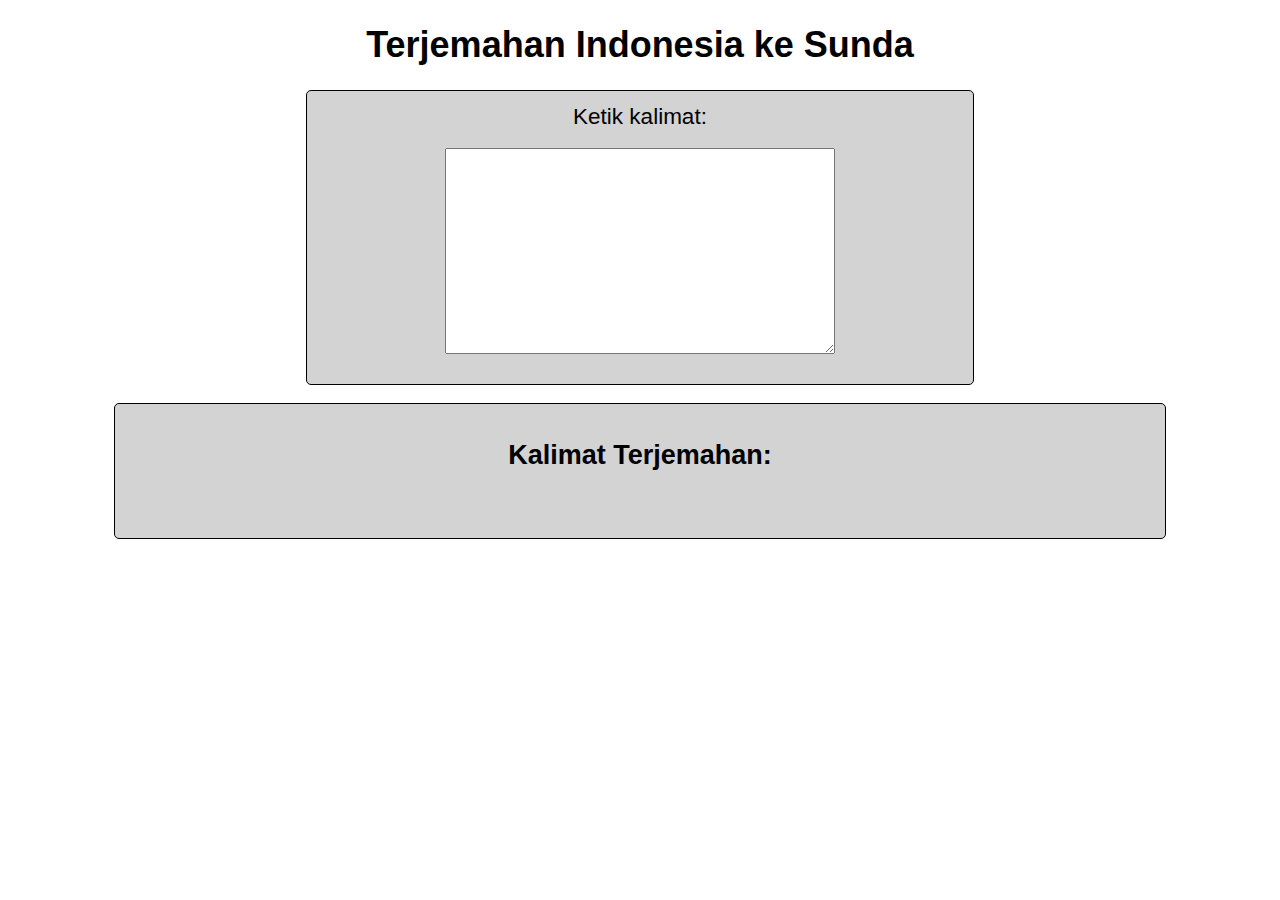
==== indonesia-ke-sunda/index.html @ cbdd53df "added algo" ====
<!DOCTYPE html>
<html lang="en">
<head>
    <meta charset="UTF-8">
    <meta name="viewport" content="width=device-width, initial-scale=1.0">
    <link rel="stylesheet" href="../style.css">
    <title>Terjemahan Indonesia ke Sunda</title>
</head>
<body>
    <h1>Terjemahan Indonesia ke Sunda</h1>
    
    <div class="container-1">
        <div class="textbox-container-1">
            <label for="inputSentence">Ketik kalimat:</label>
            <br>
            <textarea id="inputSentence" onkeyup="TranslateSentence()"></textarea>
            <br>
            <!--<button onclick="TranslateSentence()">Terjemahkan</button>-->
        </div>
    </div>
    <br>
    <div class="container-1">
        <div class="textbox-container-2">
            <h2>Kalimat Terjemahan:</h2>
            <p id="translatedSentence"></p>
        </div>
    </div>
    <br>
    <p id="unknownWords"></p>

    <script>
        // Function to read CSV file and create a dictionary
        function readCSV(file, callback) {
            var xhr = new XMLHttpRequest();
            xhr.open("GET", file, true);
            xhr.onreadystatechange = function () {
                if (xhr.readyState === 4 && xhr.status === 200) {
                    var lines = xhr.responseText.split('\n');
                    var dictionary = {};
                    for (var i = 0; i < lines.length; i++) {
                        var parts = lines[i].split('|'); // Change the delimiter here
                        if (parts.length === 2) {
                            dictionary[parts[0]] = parts[1]; //ganti 0 jadi 1 kalau reverse
                        }
                    }
                    callback(dictionary);
                }
            };
            xhr.send();
        }

        // Function to reverse-translate a sentence using the dictionary
        function TranslateSentence() {
            var inputSentence = document.getElementById('inputSentence').value;
            inputSentence = inputSentence.toLowerCase(); // change to lowercase
            //inputSentence = inputSentence.replace(/[?!,“”\.\""\n"]/g, function(match) { //separates special character like . and ,
            //    return ' ' + match + ' ';
            //});

            readCSV('../dictionary/sundadictionary', function (dictionary) {

                for (var key in dictionary) { // looks at the whole sentence and matches with dictionary
                    if (dictionary.hasOwnProperty(key)) {
                        if (key.includes(' ')){ // matches with the ones with space first
                            var regex = new RegExp('\\b' + key.replace(/[-\/\\^$*+?.()|[\]{}]/g, '\\$&') + '\\b', 'g');
                            var translatedWord = dictionary[key].replace(/(\s+)/, "QLP ");
                            inputSentence = inputSentence.replace(regex, translatedWord + 'QLP');
                        }
                    }
                }

                for (var key in dictionary) { // looks at the whole sentence and matches with dictionary
                    if (dictionary.hasOwnProperty(key)) {
                        //if (key.includes(' ')){
                        var regex = new RegExp('\\b' + key.replace(/[-\/\\^$*+?.()|[\]{}]/g, '\\$&') + '\\b', 'g');
                        var translatedWord = dictionary[key].replace(/(\s+)/, "QLP ");
                        inputSentence = inputSentence.replace(regex, translatedWord + 'QLP');
                        //}
                    }
                }
                
                //var words = inputSentence.split(' '); // looks at individual word
                //var originalWords = words.map(function (word) {
                //    console.log(word)
                //    return dictionary[word] || word;
                //});
                //var translatedSentence = originalWords.join(' ');
                
                var wordsWithoutQLP = inputSentence.match(/\b(?!\w*QLP\b)\w+\b/g);
                console.log(wordsWithoutQLP)

                if (wordsWithoutQLP){ //loop through each word that didn't get translated
                    wordsWithoutQLP.forEach(function(word){
                        //console.log("Word: " + word)
                        //correctedWord = word.replace(/\b(di|me|men|meng)\w*\b/g, '$1 $2');
                        if (word.match(/\b(di)\w*\b/g)){
                            var correctedWord = word.replace("di", "di ")
                        }

                        if (word.match(/\b(meng)\w*\b/g)){
                            var correctedWord = word.replace("meng", "nga ")
                        }
                        else if (word.match(/\b(men)\w*\b/g)){
                            var correctedWord = word.replace("men", "nga ")
                        }
                        else if (word.match(/\b(me)\w*\b/g)){
                            var correctedWord = word.replace("me", "na ")
                        }
                        else if (word.match(/\b(ke)\w*\b/g)){
                            var correctedWord = word.replace("ke", "ke ")
                        }
                        else if (word.match(/\b(ber)\w*\b/g)){
                            var correctedWord = word.replace("ber", "ba ")
                        }



                        if (!word.match(/\b(?!\w*(nya|kan)\b)\w+\b/g)){
                            var correctedWord = word.replaceAll("nya", " nya").replaceAll("kan", " keun")
                        }
                        if (correctedWord == undefined){
                            correctedWord = word
                        }
                        //console.log("Corrected Word: " + correctedWord)
                        inputSentence = inputSentence.replaceAll(word, correctedWord)
                    });
                }

                //does the matching again
                for (var key in dictionary) { // looks at the whole sentence and matches with dictionary
                    if (dictionary.hasOwnProperty(key)) {
                        var regex = new RegExp('\\b' + key.replace(/[-\/\\^$*+?.()|[\]{}]/g, '\\$&') + '\\b', 'g');
                        var translatedWord = dictionary[key].replace(/(\s+)/, "QLP ");
                        inputSentence = inputSentence.replace(regex, translatedWord + 'QLP');
                    }
                }

                wordsWithoutQLP = inputSentence.match(/\b(?!\w*QLP\b)\w+\b/g);
                console.log(wordsWithoutQLP)

                if (wordsWithoutQLP != null){
                    document.getElementById('unknownWords').innerText = "Unknown: " + wordsWithoutQLP;
                }
                else {
                    document.getElementById('unknownWords').innerText = "";
                }
                

                translatedSentence = inputSentence

                translatedSentence = inputSentence.replaceAll('QLP','').replaceAll('EMPTY','')

                //translatedSentence = translatedSentence.replace(/\s*[?!,“”\"\.]\s/g, function(match) { //merges special character like . and ,
                //    return match.replace(/^\s+|\s+$/gm,'') + ' ';
                //});

                document.getElementById('translatedSentence').innerText = translatedSentence;
            });
        }
    </script>
</body>
</html>
---- style.css ----
body {
    background-color: white;
    font-family: Arial, Helvetica, sans-serif;
}

h1 {
    text-align: center;
    font-size: 4vh;
}

h2 {
    font-size: 3vh;
}


.container-1 {
    display: flex;
    align-items: center;
    justify-content: center;
}

.textbox-container-1 {
    width: 50vw;
    min-width: 300px;
    display: flex;
    flex-direction: column;
    align-items: center;
    padding: 1%;
    background-color: lightgray;
    border-radius: 5px;
    border: 1px solid black;
}

.textbox-container-1 *{
    width: 30vw;
    min-width: 250px;
    font-size: 2.5vh;
}

#inputSentence {
    resize: vertical;
    height: 200px;
}

.textbox-container-2 {
    width: 80vw;
    display: flex;
    flex-direction: column;
    align-items: center;
    padding: 1%;
    background-color: lightgray;
    border-radius: 5px;
    border: 1px solid black;
}

label {
    text-align: center;
}


#translatedSentence {
    width: 100%;
    overflow-wrap: break-word;
}
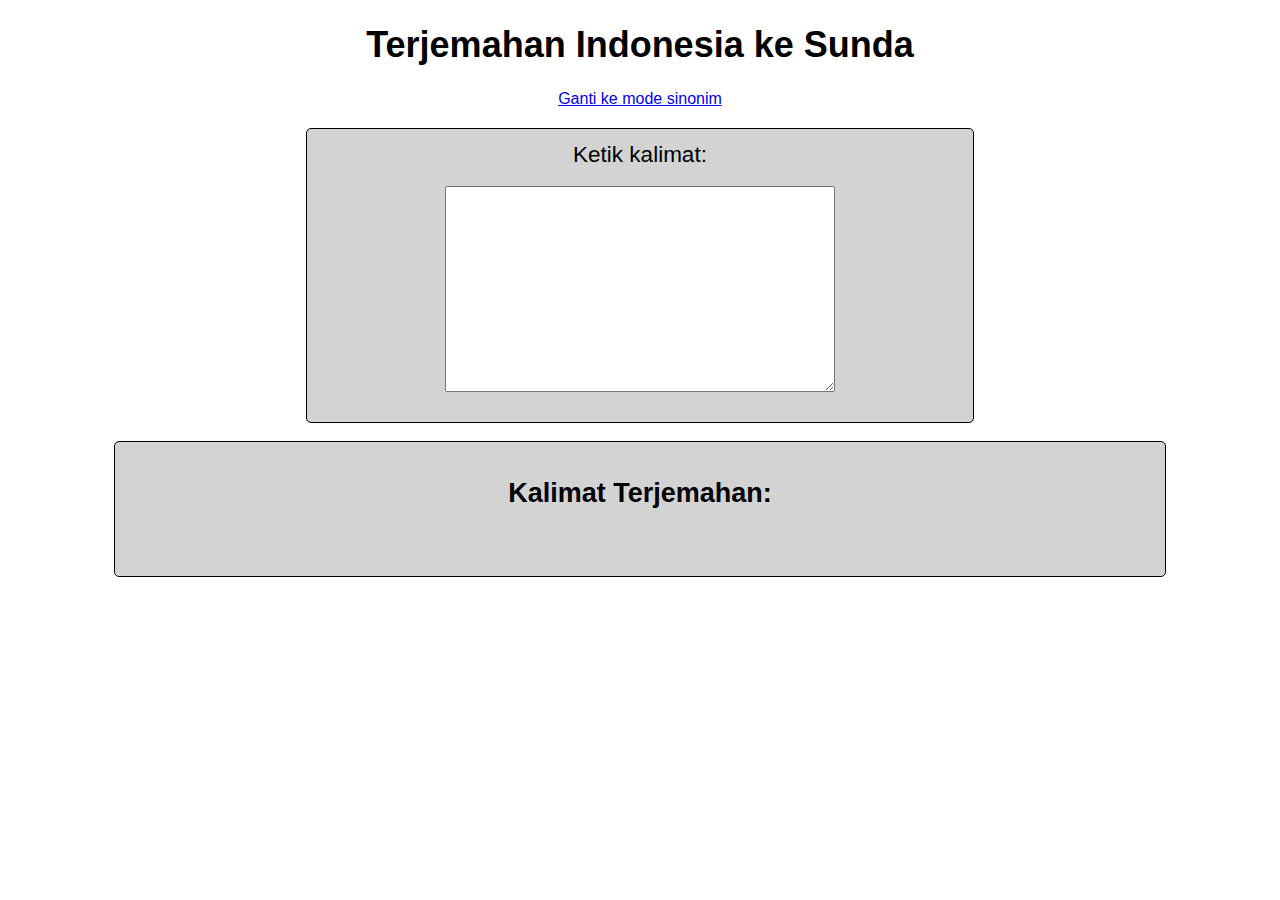
==== commit 29de0bde: "added button to switch modes" ====
--- a/indonesia-ke-sunda/index.html
+++ b/indonesia-ke-sunda/index.html
@@ -8,6 +8,9 @@
 </head>
 <body>
     <h1>Terjemahan Indonesia ke Sunda</h1>
+    <div class="switchmodes">
+        <a class="switchmodestext" href="./sinonim.html">Ganti ke mode sinonim</a>
+    </div>
     
     <div class="container-1">
         <div class="textbox-container-1">
@@ -64,6 +67,18 @@
                         if (key.includes(' ')){ // matches with the ones with space first
                             var regex = new RegExp('\\b' + key.replace(/[-\/\\^$*+?.()|[\]{}]/g, '\\$&') + '\\b', 'g');
                             var translatedWord = dictionary[key].replace(/(\s+)/, "QLP ");
+                            translatedWord = translatedWord.replace("-", "QLP-");
+                            inputSentence = inputSentence.replace(regex, translatedWord + 'QLP');
+                        }
+                    }
+                }
+
+                for (var key in dictionary) { // looks at the whole sentence and matches with dictionary
+                    if (dictionary.hasOwnProperty(key)) {
+                        if (key.includes('-')){ // matches with the ones with dash second
+                            var regex = new RegExp('\\b' + key.replace(/[-\/\\^$*+?.()|[\]{}]/g, '\\$&') + '\\b', 'g');
+                            var translatedWord = dictionary[key].replace(/(\s+)/, "QLP ");
+                            translatedWord = translatedWord.replace("-", "QLP-");
                             inputSentence = inputSentence.replace(regex, translatedWord + 'QLP');
                         }
                     }
@@ -74,6 +89,7 @@
                         //if (key.includes(' ')){
                         var regex = new RegExp('\\b' + key.replace(/[-\/\\^$*+?.()|[\]{}]/g, '\\$&') + '\\b', 'g');
                         var translatedWord = dictionary[key].replace(/(\s+)/, "QLP ");
+                        translatedWord = translatedWord.replace("-", "QLP-");
                         inputSentence = inputSentence.replace(regex, translatedWord + 'QLP');
                         //}
                     }
@@ -87,41 +103,55 @@
                 //var translatedSentence = originalWords.join(' ');
                 
                 var wordsWithoutQLP = inputSentence.match(/\b(?!\w*QLP\b)\w+\b/g);
-                console.log(wordsWithoutQLP)
+                //console.log(wordsWithoutQLP)
 
-                if (wordsWithoutQLP){ //loop through each word that didn't get translated
+                if (wordsWithoutQLP){ //loop through each word that didn't get translated to correct them
                     wordsWithoutQLP.forEach(function(word){
                         //console.log("Word: " + word)
-                        //correctedWord = word.replace(/\b(di|me|men|meng)\w*\b/g, '$1 $2');
+                        var correctedWord = undefined
+
                         if (word.match(/\b(di)\w*\b/g)){
-                            var correctedWord = word.replace("di", "di ")
+                            correctedWord = word.replace("di", "di ")
                         }
 
                         if (word.match(/\b(meng)\w*\b/g)){
-                            var correctedWord = word.replace("meng", "nga ")
+                            correctedWord = word.replace("meng", "nga ")
                         }
                         else if (word.match(/\b(men)\w*\b/g)){
-                            var correctedWord = word.replace("men", "nga ")
+                            correctedWord = word.replace("men", "nga ")
                         }
                         else if (word.match(/\b(me)\w*\b/g)){
-                            var correctedWord = word.replace("me", "na ")
+                            correctedWord = word.replace("me", "na ")
                         }
                         else if (word.match(/\b(ke)\w*\b/g)){
-                            var correctedWord = word.replace("ke", "ke ")
+                            correctedWord = word.replace("ke", "ke ")
                         }
                         else if (word.match(/\b(ber)\w*\b/g)){
-                            var correctedWord = word.replace("ber", "ba ")
+                            correctedWord = word.replace("ber", "ba ")
+                        }
+
+                        if (correctedWord == undefined){
+                            correctedWord = word
                         }
 
 
+                        inputSentence = inputSentence.replaceAll(word, correctedWord) //reset for matching ending
+                        word = correctedWord
+                        correctedWord = undefined
 
-                        if (!word.match(/\b(?!\w*(nya|kan)\b)\w+\b/g)){
-                            var correctedWord = word.replaceAll("nya", " nya").replaceAll("kan", " keun")
+
+                        //if (!word.match(/\b(?!\w*(nya|kan)\b)\w+\b/g)){
+                        if (word.match(/\b\w*(nya)\b/g)){
+                            correctedWord = word.replaceAll("nya", " nya")//.replaceAll("kan", " keun")
                         }
+                        else if (word.match(/\b\w*(kan)\b/g)){
+                            correctedWord = word.replaceAll("kan", " keun")
+                        }
+
                         if (correctedWord == undefined){
                             correctedWord = word
                         }
-                        //console.log("Corrected Word: " + correctedWord)
+
                         inputSentence = inputSentence.replaceAll(word, correctedWord)
                     });
                 }
@@ -131,14 +161,15 @@
                     if (dictionary.hasOwnProperty(key)) {
                         var regex = new RegExp('\\b' + key.replace(/[-\/\\^$*+?.()|[\]{}]/g, '\\$&') + '\\b', 'g');
                         var translatedWord = dictionary[key].replace(/(\s+)/, "QLP ");
+                        translatedWord = translatedWord.replace("-", "QLP-");
                         inputSentence = inputSentence.replace(regex, translatedWord + 'QLP');
                     }
                 }
 
                 wordsWithoutQLP = inputSentence.match(/\b(?!\w*QLP\b)\w+\b/g);
-                console.log(wordsWithoutQLP)
+                //console.log(wordsWithoutQLP)
 
-                if (wordsWithoutQLP != null){
+                if (wordsWithoutQLP != null){ // put the unknown words into the site
                     document.getElementById('unknownWords').innerText = "Unknown: " + wordsWithoutQLP;
                 }
                 else {
--- a/style.css
+++ b/style.css
@@ -61,4 +61,20 @@
 #translatedSentence {
     width: 100%;
     overflow-wrap: break-word;
+}
+
+select {
+    background-color:rgba(255, 255, 255, 0);
+    border-color: rgba(255, 255, 255, 0);
+    -webkit-appearance: none;
+    -moz-appearance: none;
+    text-indent: 1px;
+    text-overflow:'';
+    font-size: medium;
+    border-bottom-color: black;
+}
+
+.switchmodes {
+    text-align: center;
+    margin-bottom: 20px;
 }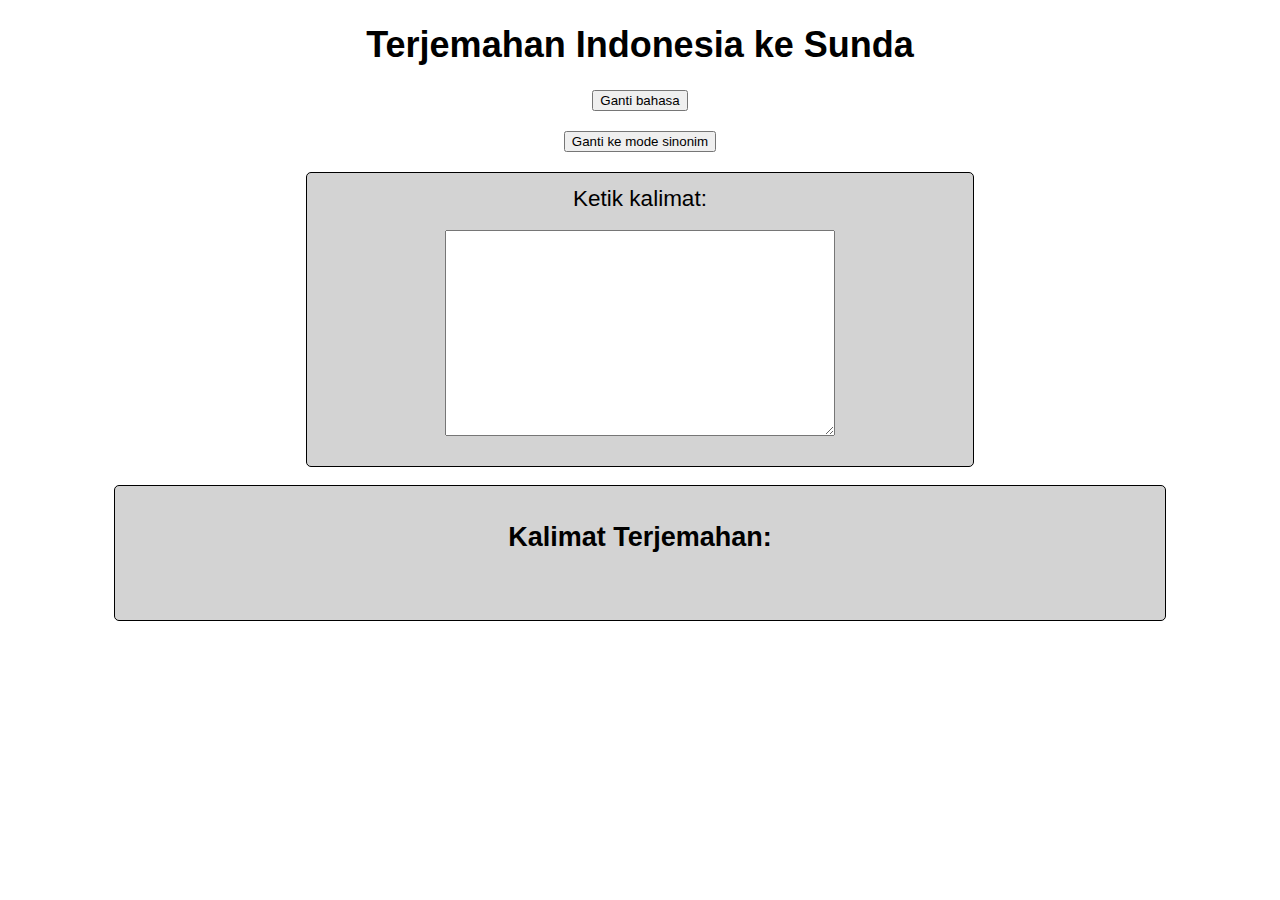
==== commit d0a69938: "added switching" ====
--- a/indonesia-ke-sunda/index.html
+++ b/indonesia-ke-sunda/index.html
@@ -9,7 +9,10 @@
 <body>
     <h1>Terjemahan Indonesia ke Sunda</h1>
     <div class="switchmodes">
-        <a class="switchmodestext" href="./sinonim.html">Ganti ke mode sinonim</a>
+        <a class="switchmodestext2" href="../sunda-ke-indonesia/index.html"><button>Ganti bahasa</button></a>
+    </div>
+    <div class="switchmodes">
+        <a class="switchmodestext" href="./sinonim.html"><button>Ganti ke mode sinonim</button></a>
     </div>
     
     <div class="container-1">
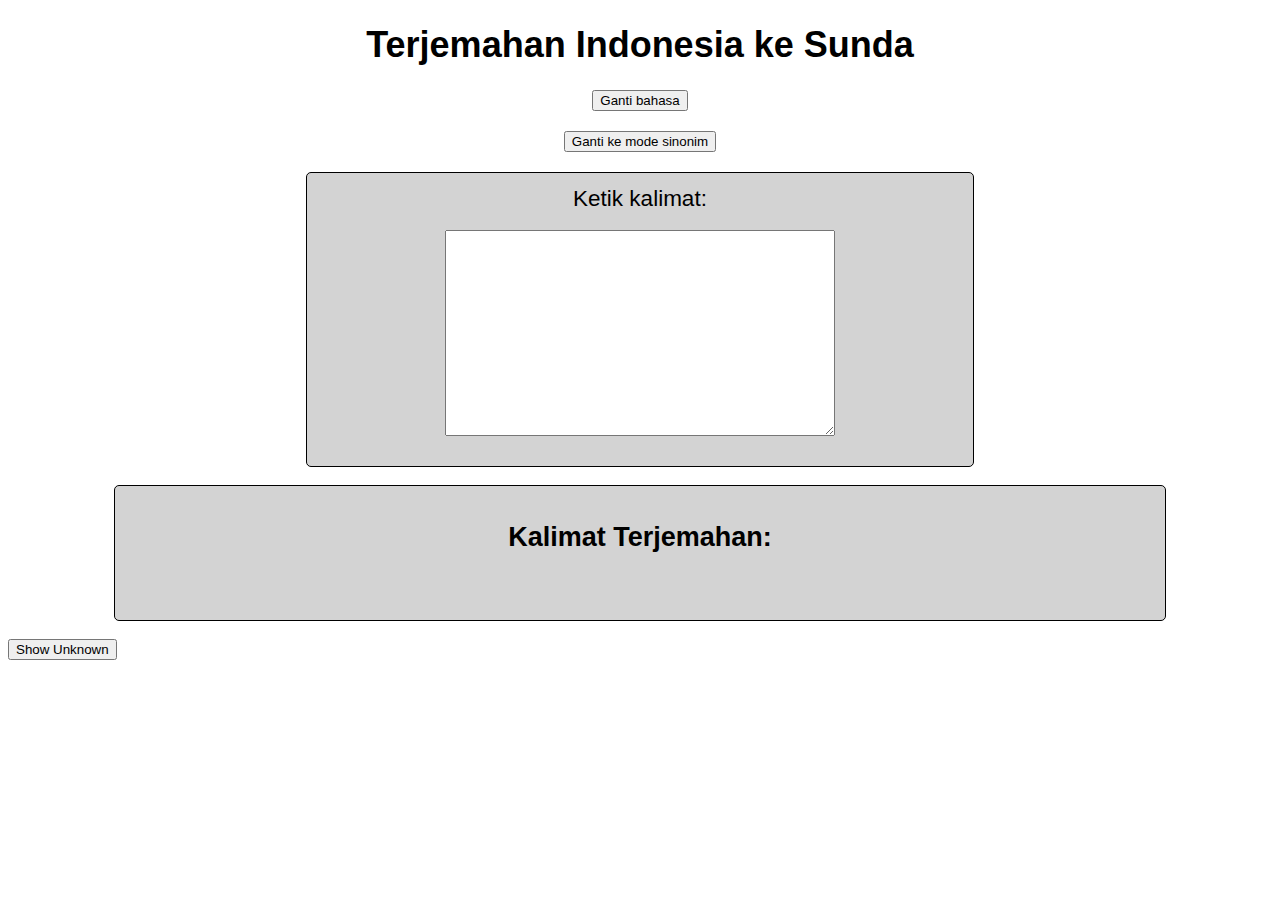
==== commit 4758a25d: "Added show and hide unknown" ====
--- a/indonesia-ke-sunda/index.html
+++ b/indonesia-ke-sunda/index.html
@@ -32,9 +32,23 @@
         </div>
     </div>
     <br>
-    <p id="unknownWords"></p>
+    <button id="showUnknownButton" onclick="showUnknown()">Show Unknown</button>
+    <p id="unknownWords" style="display: none;"></p>
 
     <script>
+        function showUnknown() {
+            unkownWordsElement = document.getElementById("unknownWords");
+            showUnknownButton = document.getElementById("showUnknownButton");
+            if (unkownWordsElement.style.display == 'none') {
+                unkownWordsElement.style.display = '';
+                showUnknownButton.innerText = "Hide Unknown"
+            }
+            else {
+                unkownWordsElement.style.display = 'none';
+                showUnknownButton.innerText = "Show Unknown"
+            }
+        }
+
         // Function to read CSV file and create a dictionary
         function readCSV(file, callback) {
             var xhr = new XMLHttpRequest();
